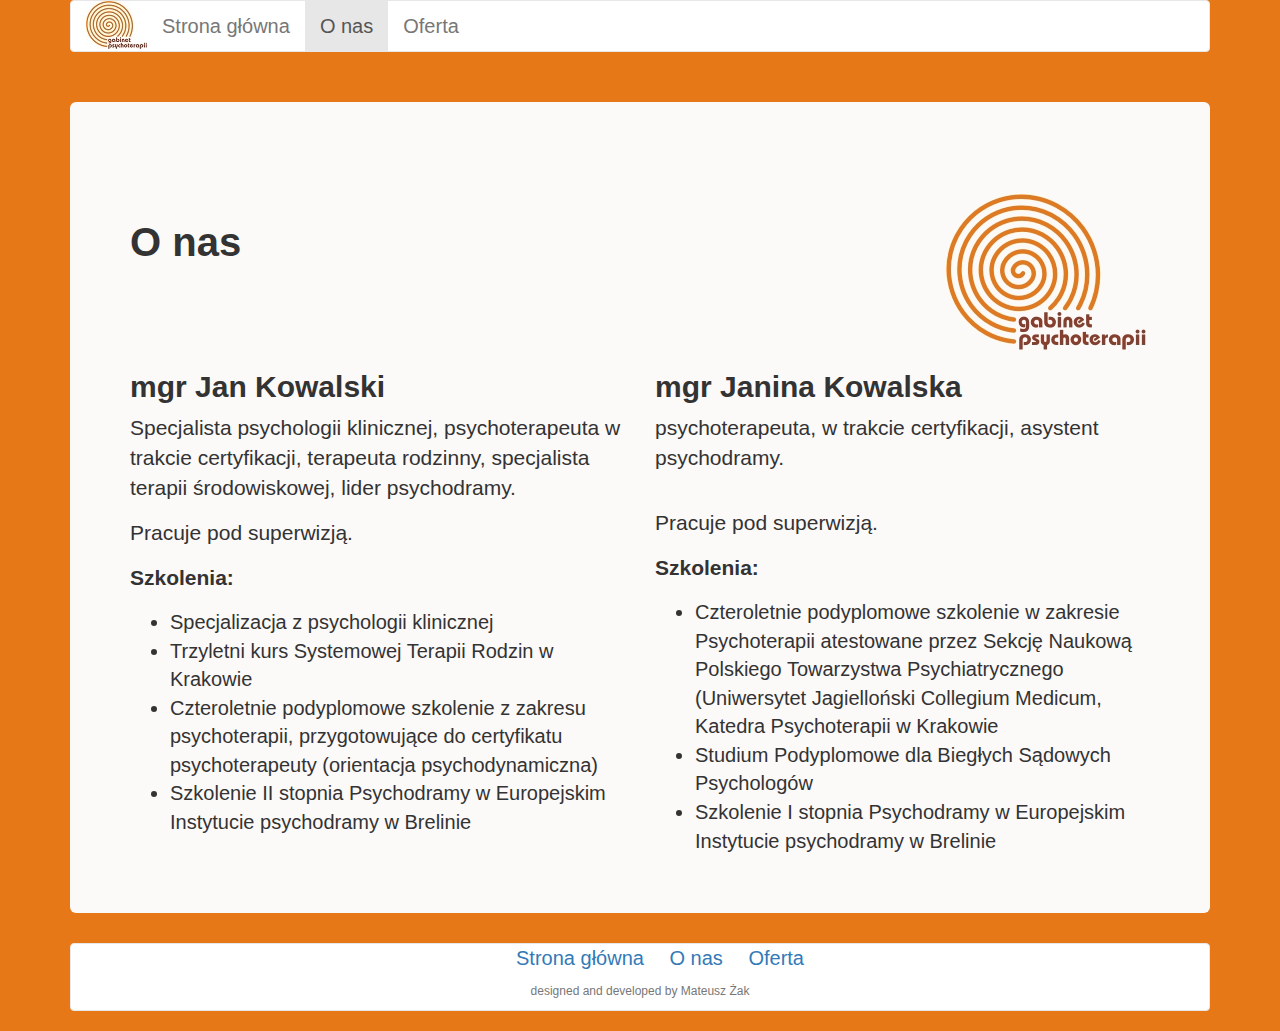
==== O mnie.html @ 9e1ac067 "initial commit" ====
<!DOCTYPE html>
<html lang="en">

<head>
    <title>Gabinet psychoterapii</title>
    <meta charset="UTF-8">
    <meta name="viewport" content="width=device-width, initial-scale=1">
    <meta name="author" content="Mateusz Żak">
    <meta name="keywords" content="psycholog, psychoterapia, bytom">
    <meta name="description" content="pomoc psychologiczna">
    <link rel="stylesheet" href="https://maxcdn.bootstrapcdn.com/bootstrap/3.3.7/css/bootstrap.min.css">
    <link rel="stylesheet" href="css/default.css">
    
</head>

<body>
    <div class="container">
        <nav class="navbar navbar-default">
            <div class="container-fluid">
                <div class="navbar-header">
                    <button type="button" class="navbar-toggle collapsed" data-toggle="collapse" data-target="#bs-navbar" aria-expanded="false">
                        <span class="sr-only"></span>

                        <span class="icon-bar"></span>
                        <span class="icon-bar"></span>
                        <span class="icon-bar"></span>                        
                    </button>
                    <a class="pull-left" href="index.html"><img src="images/logo2.jpg"></a>
                </div>
                <div class="collapse navbar-collapse" id="bs-navbar">
                    <ul class="nav navbar-nav">
                        <li><a href="Index.html">Strona główna</a></li>
                        <li class="active"><a href="O mnie.html">O nas<span class="sr-only">(current)</span></a></li>
                        <li><a href="Oferta.html">Oferta</a></li>
                    </ul>
                </div>
            </div>
        </nav>
        <div class="jumbotron">
            <h1 id="title">O nas</h1>
            <div id="logo"><a href="Index.html"><img src="images/dobreLogo.png"></a></div>
            <div class="row">

                <div class="col-xs-12 col-sm-6 col-md-6 col-lg-6">
                    <h2 class="name"><b>mgr Jan Kowalski</b></h2>
                    <p class="introduction">Specjalista psychologii klinicznej, psychoterapeuta w trakcie certyfikacji, terapeuta rodzinny, specjalista
                        terapii środowiskowej, lider psychodramy.
                    </p>

                    <p>Pracuje pod superwizją.</p>

                    <p><b>Szkolenia:</b></p>
                        <ul>
                            <li>Specjalizacja z psychologii klinicznej</li>
                            <li>Trzyletni kurs Systemowej Terapii Rodzin w Krakowie</li>
                            <li>Czteroletnie podyplomowe szkolenie z zakresu psychoterapii, przygotowujące do certyfikatu psychoterapeuty (orientacja psychodynamiczna)</li>
                            <li>Szkolenie II stopnia Psychodramy w Europejskim Instytucie psychodramy w Brelinie</li>
                            
                        </ul>

                </div>

                <div class="col-xs-12 col-sm-6 col-md-6 col-lg-6">
                    <h2 class="name"><b>mgr Janina Kowalska</b></h2>
                    <p class="introduction">
                     psychoterapeuta, w trakcie certyfikacji, asystent psychodramy.
                    </p>
                    <br> 
                    <p>Pracuje pod superwizją.</p>

                    <p><b>Szkolenia:</b></p>
                        <ul>
                            <li>Czteroletnie podyplomowe szkolenie w zakresie Psychoterapii atestowane przez Sekcję Naukową Polskiego Towarzystwa Psychiatrycznego (Uniwersytet Jagielloński Collegium Medicum, Katedra Psychoterapii w Krakowie</li>
                            <li>Studium Podyplomowe dla Biegłych Sądowych Psychologów</li>
                            <li>Szkolenie I stopnia Psychodramy w Europejskim Instytucie psychodramy w Brelinie</li>
                            
                            
                        </ul>

                </div>

            </div>

        </div>
    </div>

    <div class="container">
    <div class="navbar navbar-default">
      <div class="container-fluid">        
        <ul class="bottom-menu">
            <li><a href="Index.html">Strona główna</a></li>
            <li><a href="O mnie.html">O nas</a></li>
            <li><a href="Oferta.html">Oferta</a></li>                                   
        </ul>
        <p class="text-muted">designed and developed by Mateusz Żak</p>
      </div>
    </div>

    </div>

    <script src="https://code.jquery.com/jquery-3.1.1.slim.min.js"></script>
    <script src="https://maxcdn.bootstrapcdn.com/bootstrap/3.3.7/js/bootstrap.min.js"></script>
</body>

</html>
---- css/default.css ----
.navbar {
    background-color:white;
}

body {
    background-color: #e67817;
}

.jumbotron {
    background-color: #FCF9F9;
}

#map {
    width: 95%;   
    
}

#map2 {
    width: 100%;
    height: 300px;
    display: block;
}

p {
    text-justify: distribute;
    font-size: 20px;
    
    
}



ul {
    font-size: 20px;
    text-justify: distribute;
    
}



#logo {
    position: relative;
}

#logo img {
    
    position: relative;
}


.jumbotron {
    margin-top: 50px !important;
    
}

.container-fluid {
    left: 100px !important;
}

.bottom-menu li {
    list-style-type: none !important;
    display: inline !important;    
    padding: 10px;
    text-decoration: none;
    
}

.bottom-menu li > a:hover {
    text-decoration: none;
    color: #ff870f;
}

.bottom-menu {
    text-align: center;
    
    
}

.text-muted {
    font-size: 12px;
    text-align: center;
}

nav > div > div > ul > li > a:hover {
    color: #ff870f !important;
}

#title {
    display: inline;
    font-size: 40px;
    top: 70px;
    position: relative;
    font-weight: bold;
}

@media screen and (max-width: 767px) {
    #logo img {
       display: none;
    }

    #title {
        top: -20px;
    }

    .name {
        font-size: 26px;
    }

    
}

@media screen and (min-width: 769px){
    #logo img {
        
        top: 30%;
        left: 80%;
    }

    
}

@media screen and (max-width: 991px) and (min-width: 768px) {
    #logo img {
        position: relative;
        top: 80%;
        left: 75%;
        
        
    }

    #header-modification {
        display: none;
    }

 
}
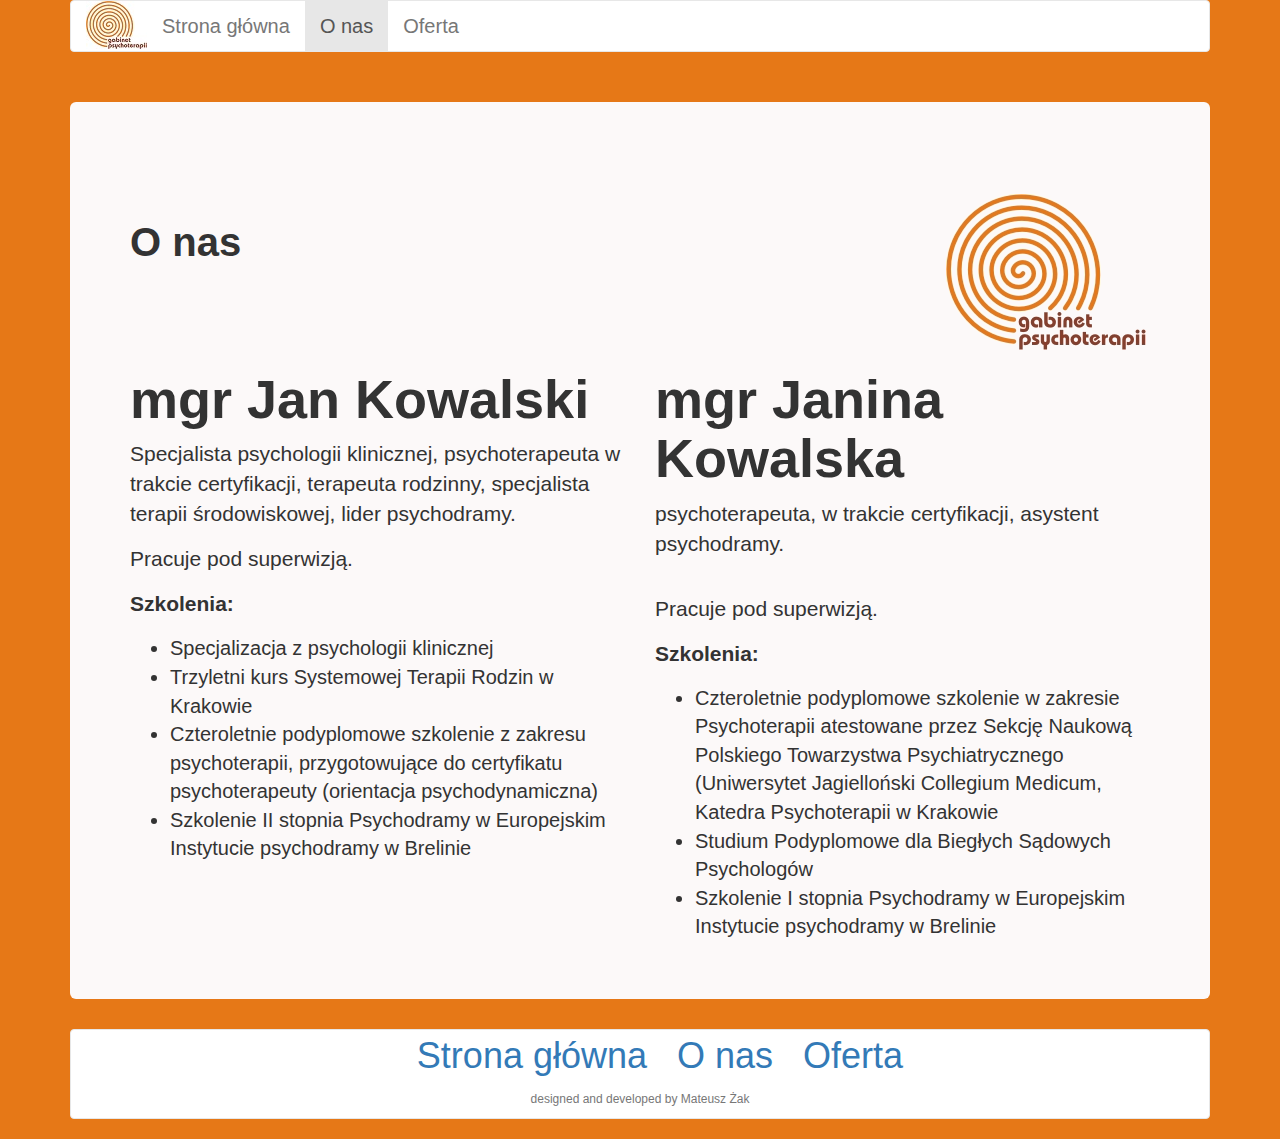
==== commit 1df89ccd: "change font-size and index html name" ====
--- a/O mnie.html
+++ b/O mnie.html
@@ -29,7 +29,7 @@
                 </div>
                 <div class="collapse navbar-collapse" id="bs-navbar">
                     <ul class="nav navbar-nav">
-                        <li><a href="Index.html">Strona główna</a></li>
+                        <li><a href="index.html">Strona główna</a></li>
                         <li class="active"><a href="O mnie.html">O nas<span class="sr-only">(current)</span></a></li>
                         <li><a href="Oferta.html">Oferta</a></li>
                     </ul>
@@ -38,7 +38,7 @@
         </nav>
         <div class="jumbotron">
             <h1 id="title">O nas</h1>
-            <div id="logo"><a href="Index.html"><img src="images/dobreLogo.png"></a></div>
+            <div id="logo"><a href="index.html"><img src="images/dobreLogo.png"></a></div>
             <div class="row">
 
                 <div class="col-xs-12 col-sm-6 col-md-6 col-lg-6">
@@ -88,7 +88,7 @@
     <div class="navbar navbar-default">
       <div class="container-fluid">        
         <ul class="bottom-menu">
-            <li><a href="Index.html">Strona główna</a></li>
+            <li><a href="index.html">Strona główna</a></li>
             <li><a href="O mnie.html">O nas</a></li>
             <li><a href="Oferta.html">Oferta</a></li>                                   
         </ul>
--- a/css/default.css
+++ b/css/default.css
@@ -21,9 +21,12 @@
     display: block;
 }
 
+h2 {
+    font-size: 6vh;
+}
+
 p {
-    text-justify: distribute;
-    font-size: 20px;
+    text-justify: distribute; 
     
     
 }
@@ -72,6 +75,7 @@
 
 .bottom-menu {
     text-align: center;
+    font-size: 4vh;
     
     
 }
@@ -91,6 +95,10 @@
     top: 70px;
     position: relative;
     font-weight: bold;
+}
+
+h1 {
+    font-size: 6vh;
 }
 
 @media screen and (max-width: 767px) {
